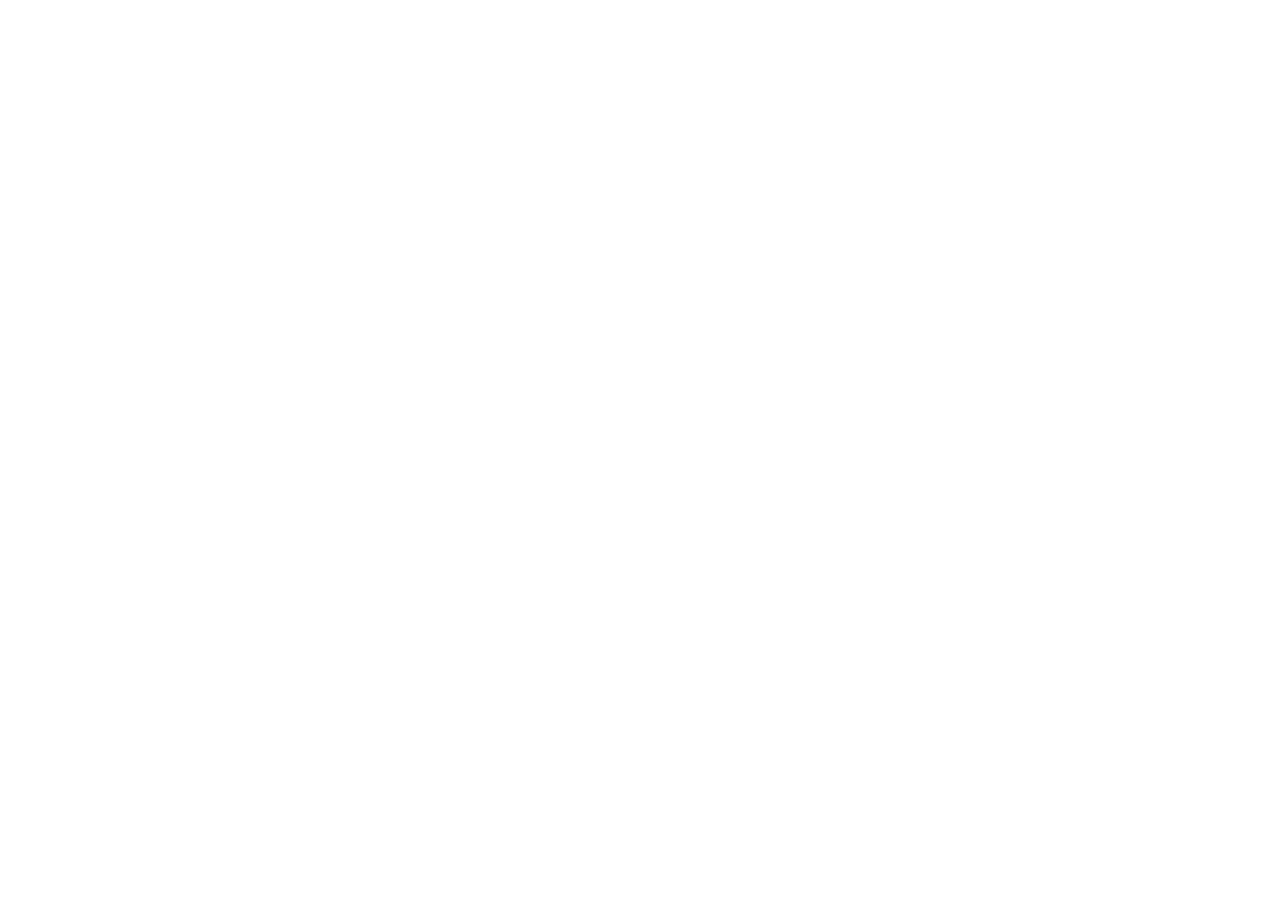
==== index.html @ c73bc3d2 "remove git folder" ====
<!DOCTYPE html>
<html lang="en">

<head>
    <meta charset="UTF-8">
    <meta name="viewport" content="width=device-width, initial-scale=1.0">
    <title><git-test></git-test></title>
</head>

<body>

</body>

</html>
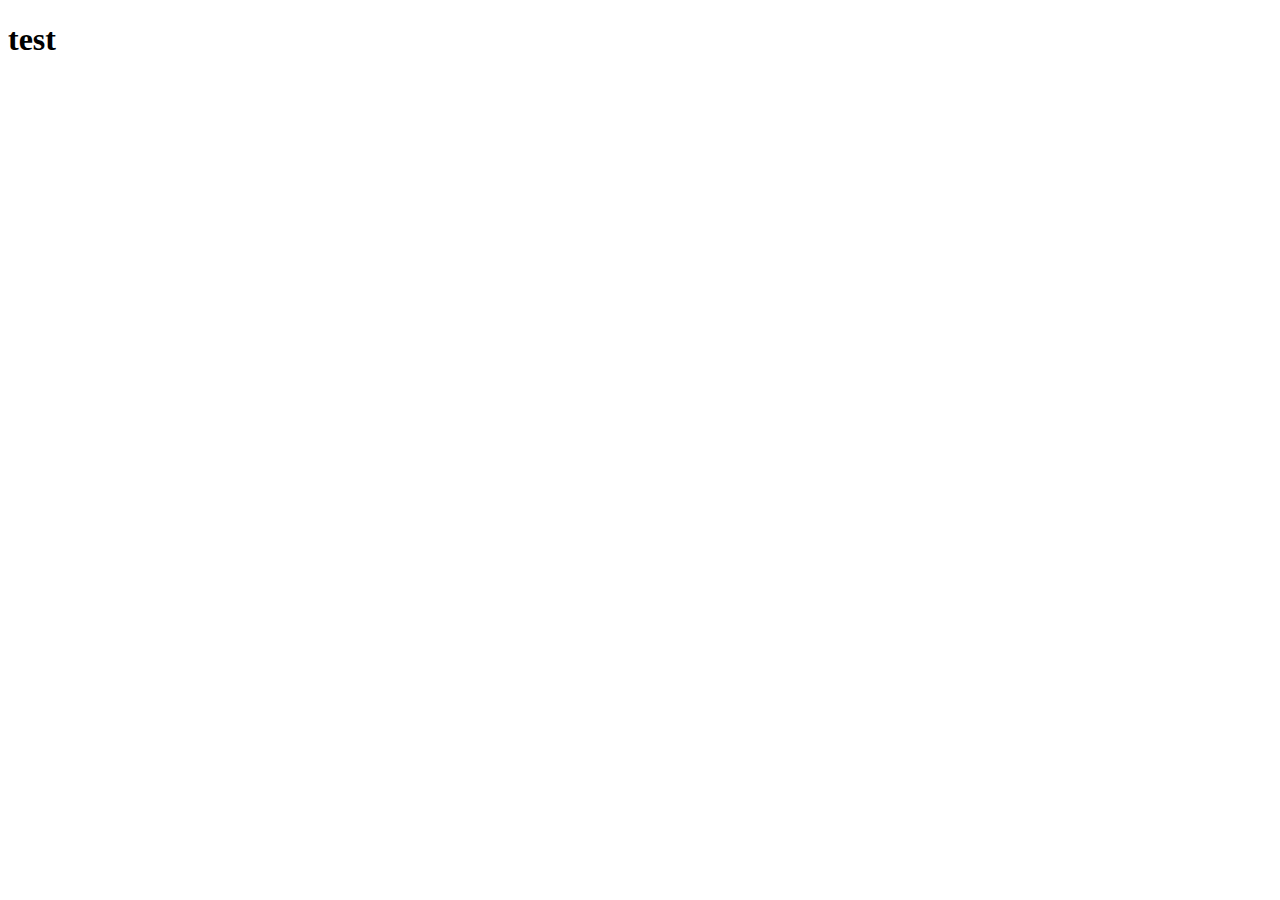
==== commit 4fa98d7e: "add title commit" ====
--- a/index.html
+++ b/index.html
@@ -8,6 +8,11 @@
 </head>
 
 <body>
+    <div>
+        <h1>
+            test
+        </h1>
+    </div>
 
 </body>
 
